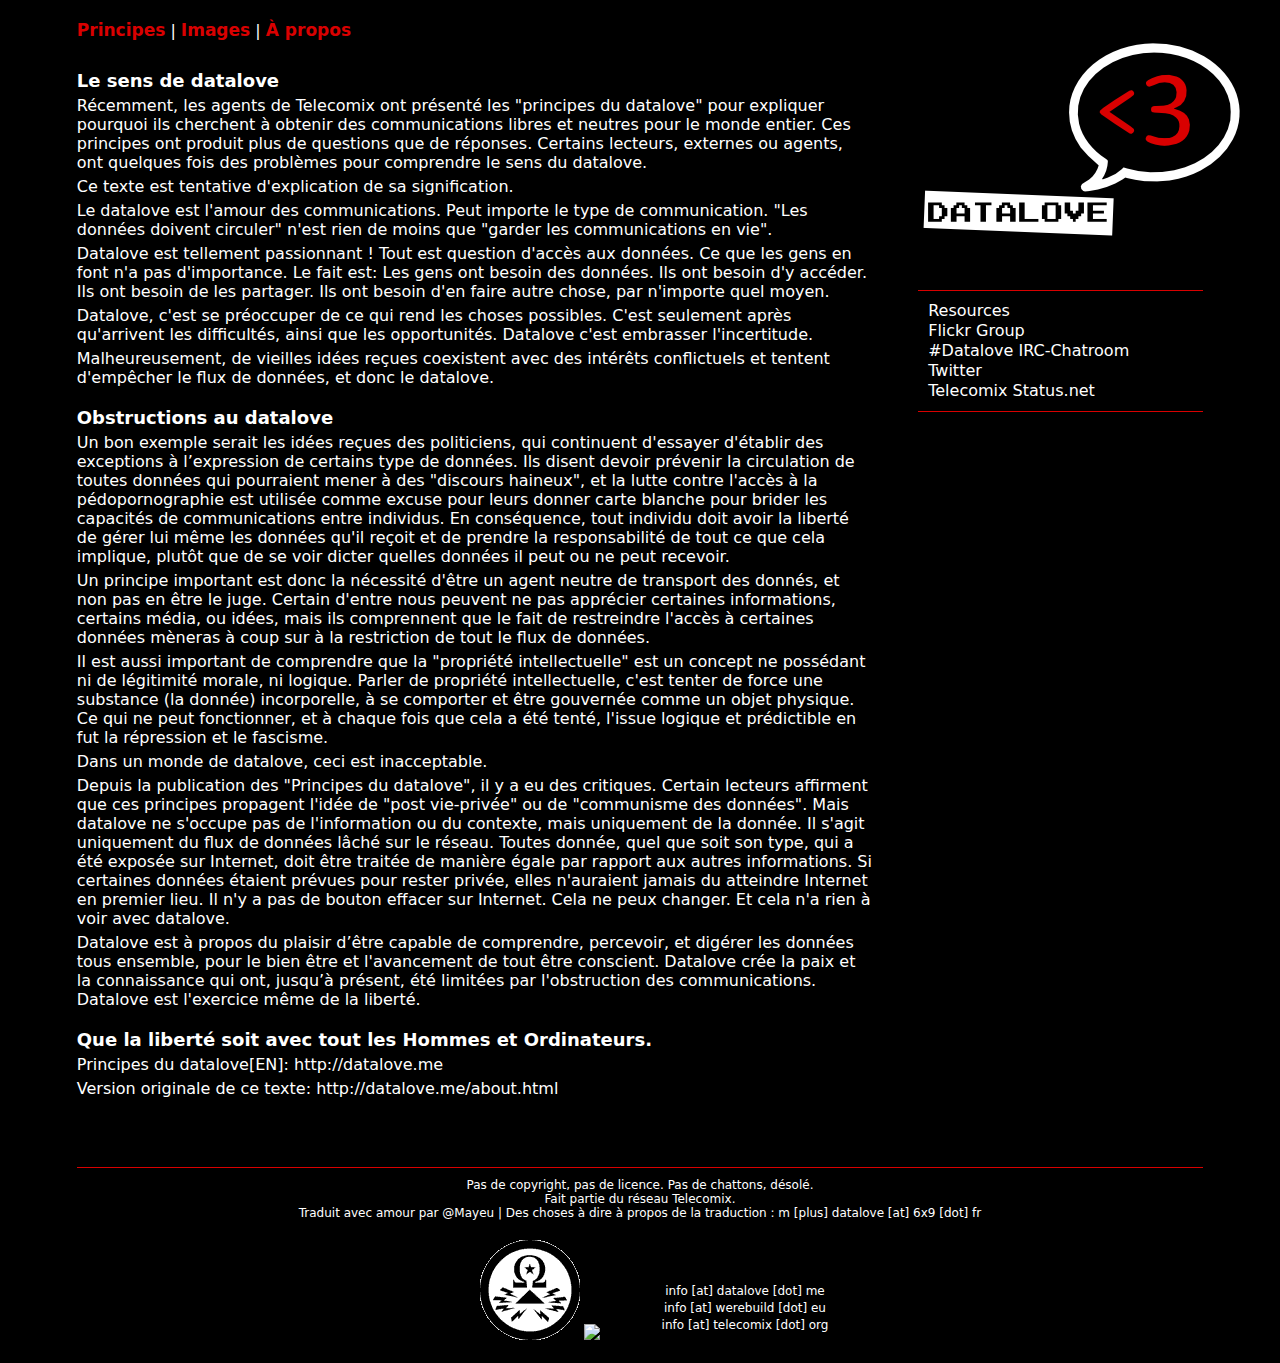
==== about.html @ 0579bdd1 "Initial commit (of old code)" ====
<!DOCTYPE html>
<html lang="fr">
   <head>
      <meta http-equiv="Content-Type" content="text/html; charset=UTF-8" />
      <link rel="stylesheet" type="text/css" media="screen" href="datalove.css" />
      <link rel="shortcut icon" type="image/x-icon" href="datalove-favicon.png">
      <title>~~~~=:) - datalove.fr - (:=~~~~</title>
   </script>
</head>
<body>
   <div class="menu">
      <a href="index.html">Principes</a> | <a href="images.html">Images</a> | <a href="about.html">À propos</a>
   </div>
   <div>
      <div id="sidebar">
         <ul>
            <li><a href="http://werebuild.eu/wiki/SummerofDatalove">Resources</a></li>
            <li><a href="http://www.flickr.com/groups/datalove/">Flickr Group</a></li>
            <li><a href="http://chat.werebuild.eu/?nick=heart..&channels=datalove&uio=d4">#Datalove IRC-Chatroom</a></li>
            <li><a href="https://twitter.com/datalovesummer">Twitter</a></li>
            <li><a href="http://status.telecomix.org/datalovesummer">Telecomix Status.net</a></li>
         </ul>
      </div>
      <div id="content">
         <p class="abouth">Le sens de datalove</p>

         <p class="about">Récemment, les agents de Telecomix ont présenté les "principes
         du datalove" pour expliquer pourquoi ils cherchent à obtenir des communications
         libres et neutres pour le monde entier. Ces principes ont produit plus de
         questions que de réponses. Certains lecteurs, externes ou agents, ont quelques
         fois des problèmes pour comprendre le sens du datalove.</p>

         <p class="about">Ce texte est tentative d'explication de sa signification.</p>

         <p class="about">Le datalove est l'amour des communications. Peut importe le
         type de communication. "Les données doivent circuler" n'est rien de moins que
         "garder les communications en vie".</p>

         <p class="about">Datalove est tellement passionnant ! Tout est question d'accès
         aux données. Ce que les gens en font n'a pas d'importance. Le fait est: Les
         gens ont besoin des données. Ils ont besoin d'y accéder. Ils ont besoin de les
         partager. Ils ont besoin d'en faire autre chose, par n'importe quel moyen.</p>

         <p class="about">Datalove, c'est se préoccuper de ce qui rend les choses
         possibles. C'est seulement après qu'arrivent les difficultés, ainsi que les
         opportunités. Datalove c'est embrasser l'incertitude.</p>

         <p class="about">Malheureusement, de vieilles idées reçues coexistent avec des
         intérêts conflictuels et tentent d'empêcher le flux de données, et donc le
         datalove.</p>

         <p class="abouth">Obstructions au datalove</p>

         <p class="about">Un bon exemple serait les idées reçues des politiciens, qui
         continuent d'essayer d'établir des exceptions à l’expression de certains type
         de données.  Ils disent devoir prévenir la circulation de toutes données qui
         pourraient mener à des "discours haineux", et la lutte contre l'accès à la
         pédopornographie est utilisée comme excuse pour leurs donner carte blanche pour
         brider les capacités de communications entre individus. En conséquence, tout
         individu doit avoir la liberté de gérer lui même les données qu'il reçoit et de
         prendre la responsabilité de tout ce que cela implique, plutôt que de se voir
         dicter quelles données il peut ou ne peut recevoir.</p>

         <p class="about">Un principe important est donc la nécessité d'être un agent
         neutre de transport des donnés, et non pas en être le juge. Certain d'entre
         nous peuvent ne pas apprécier certaines informations, certains média, ou idées,
         mais ils comprennent que le fait de restreindre l'accès à certaines données
         mèneras à coup sur à la restriction de tout le flux de données.</p>

         <p class="about">Il est aussi important de comprendre que la "propriété
         intellectuelle" est un concept ne possédant ni de légitimité morale, ni
         logique. Parler de propriété intellectuelle, c'est tenter de force une
         substance (la donnée) incorporelle, à se comporter et être gouvernée comme un
         objet physique. Ce qui ne peut fonctionner, et à chaque fois que cela a été
         tenté, l'issue logique et prédictible en fut la répression et le fascisme.</p>

         <p class="about">Dans un monde de datalove, ceci est inacceptable.</p>

         <p class="about">Depuis la publication des "Principes du datalove", il y a eu
         des critiques. Certain lecteurs affirment que ces principes propagent l'idée
         de "post vie-privée" ou de "communisme des données". Mais datalove ne s'occupe
         pas de l'information ou du contexte, mais uniquement de la donnée. Il s'agit
         uniquement du flux de données lâché sur le réseau. Toutes donnée, quel que soit
         son type, qui a été exposée sur Internet, doit être traitée de manière égale
         par rapport aux autres informations. Si certaines données étaient prévues pour
         rester privée, elles n'auraient jamais du atteindre Internet en premier lieu.
         Il n'y a pas de bouton effacer sur Internet. Cela ne peux changer. Et cela n'a
         rien à voir avec datalove.</p>

         <p class="about">Datalove est à propos du plaisir d’être capable de comprendre,
         percevoir, et digérer les données tous ensemble, pour le bien être et
         l'avancement de tout être conscient. Datalove crée la paix et la connaissance
         qui ont, jusqu’à présent, été limitées par l'obstruction des communications.
         Datalove est l'exercice même de la liberté.</p>

         <p class="abouth">Que la liberté soit avec tout les Hommes et Ordinateurs.</p>

         <p class="about">Principes du datalove[EN]: http://datalove.me</p>

         <p class="about">Version originale de ce texte: http://datalove.me/about.html</p>

      </div>
      <div class="footer">
         Pas de copyright, pas de licence. Pas de chattons, désolé.<br>
         Fait partie du réseau Telecomix.<br />
         Traduit avec amour par @Mayeu <a class="FlattrButton" style="display:none;" rev="flattr;button:compact;" href="http://datalove.fr"></a> | Des choses à dire à propos de la traduction : <span>m [plus] datalove [at] 6x9 [dot] fr</span>
         <div class="footerrow">
            <a href="http://www.telecomix.org"><img src="telecomix.gif" border="0"  align="bottom" align="left" /></a>
            <a href="http://www.kopimi.com"><img src="http://www.kopimi.com/kopimi/k/mkopimi_gay.gif" border="0"  align="bottom" align="left" /></a>
            <div class="mails"><span>info [at] datalove [dot] me<br />
                  info [at] werebuild [dot] eu<br />
                  info [at] telecomix [dot] org</span></div>
         </div>
      </div>
   </div>

   <script type="text/javascript">
      /* <![CDATA[ */
   (function() {
    var s = document.createElement('script'), t = document.getElementsByTagName('script')[0];
    s.type = 'text/javascript';
    s.async = true;
    s.src = 'http://api.flattr.com/js/0.6/load.js?mode=auto';
    t.parentNode.insertBefore(s, t);
    })();
/* ]]> */</script>

</body>
</html>
---- datalove.css ----
html, body, div, span, applet, object, iframe,
h1, h2, h3, h4, h5, h6, p, blockquote, pre,
a, abbr, acronym, address, big, cite, code,
del, dfn, em, font, img, ins, kbd, q, s, samp,
small, strike, strong, sub, sup, tt, var,
b, u, i, center,
dl, dt, dd, ol, ul, li,
fieldset, form, label, legend,
table, caption, tbody, tfoot, thead, tr, th, td {
	margin: 0;
	padding: 0;
	border: 0;
	outline: 0;
	font-size: 100%;
	vertical-align: baseline;
	background: transparent;
}

body {
	font-size:14px/20px;
	font-family: "Lucida Sans", "DejaVu Sans", "Bitstream Vera Sans", "Liberation Sans", Verdana, "Verdana Ref", sans-serif;
	color:#fff;
	background-color:#000;
	margin:20px 6%;
	background-image:url('datalove-bg.png');
	background-repeat:no-repeat;
	background-position:top right;
}

a {
	color:#d90000;
	text-decoration:none;
}

a:hover {
	border-bottom:1px dotted white;
}

.header {
	margin:auto;
	margin-bottom:30px;
}

h1 {
	font-size:28px;
	text-align:center;
	font-weight:bold;
	margin:0 20%;
	margin-bottom:30px;
}

#content {
	margin-right:330px;
	padding-bottom:4em;
    min-height:450px;
}

#sidebar {
	float:right;
	width:265px;
	margin-top:220px;
	border-top:1px solid #d90000;
	border-bottom:1px solid #d90000;
	padding:10px;
}

#sidebar a {
	color:#FFFFFF;
}

#sidebar ul {
	list-style-type:none;
	line-height:20px;
}

.datalove {
	font-size:19px;
	margin-bottom:6em;
}

.datalove p {
	padding-bottom:4px;
	border-left:1px solid #d90000;
	padding-left: 10px;
}

.love {
	font-size:25px;
	font-weight:bold;
	color:#d90000;
}

ol {
	margin-left:50px;
}

hr {
	background-color:#d90000;
	height:2px;
	border: 0;
}

.footer {
	font-size:12px;
	text-align:center;
	border-top:1px solid #d90000;
	padding-top:10px;
}

.loveimages {
	text-align:center;
	margin-top:4em;
	margin-bottom:25px;
	padding-bottom:20px;
}

.loveimages img {
	margin-bottom:15px;
}

.footerrow {
	padding-top:20px;
	margin:auto;
	font-size:12px;
	width:410px;
}

.mails {
	margin-top:43px;
	width:200px;
	float:right;
	vertical-align:bottom;
	line-height:17px;
}

.about {
	margin-bottom:5px;
}

.abouth {
	padding-bottom:5px;
	margin-top:20px;
	font-weight:bold;
	font-size:18px;
}

.menu {
	margin-bottom:30px;
}

.menu a {
	font-weight:bold;
	font-size:17px;
}
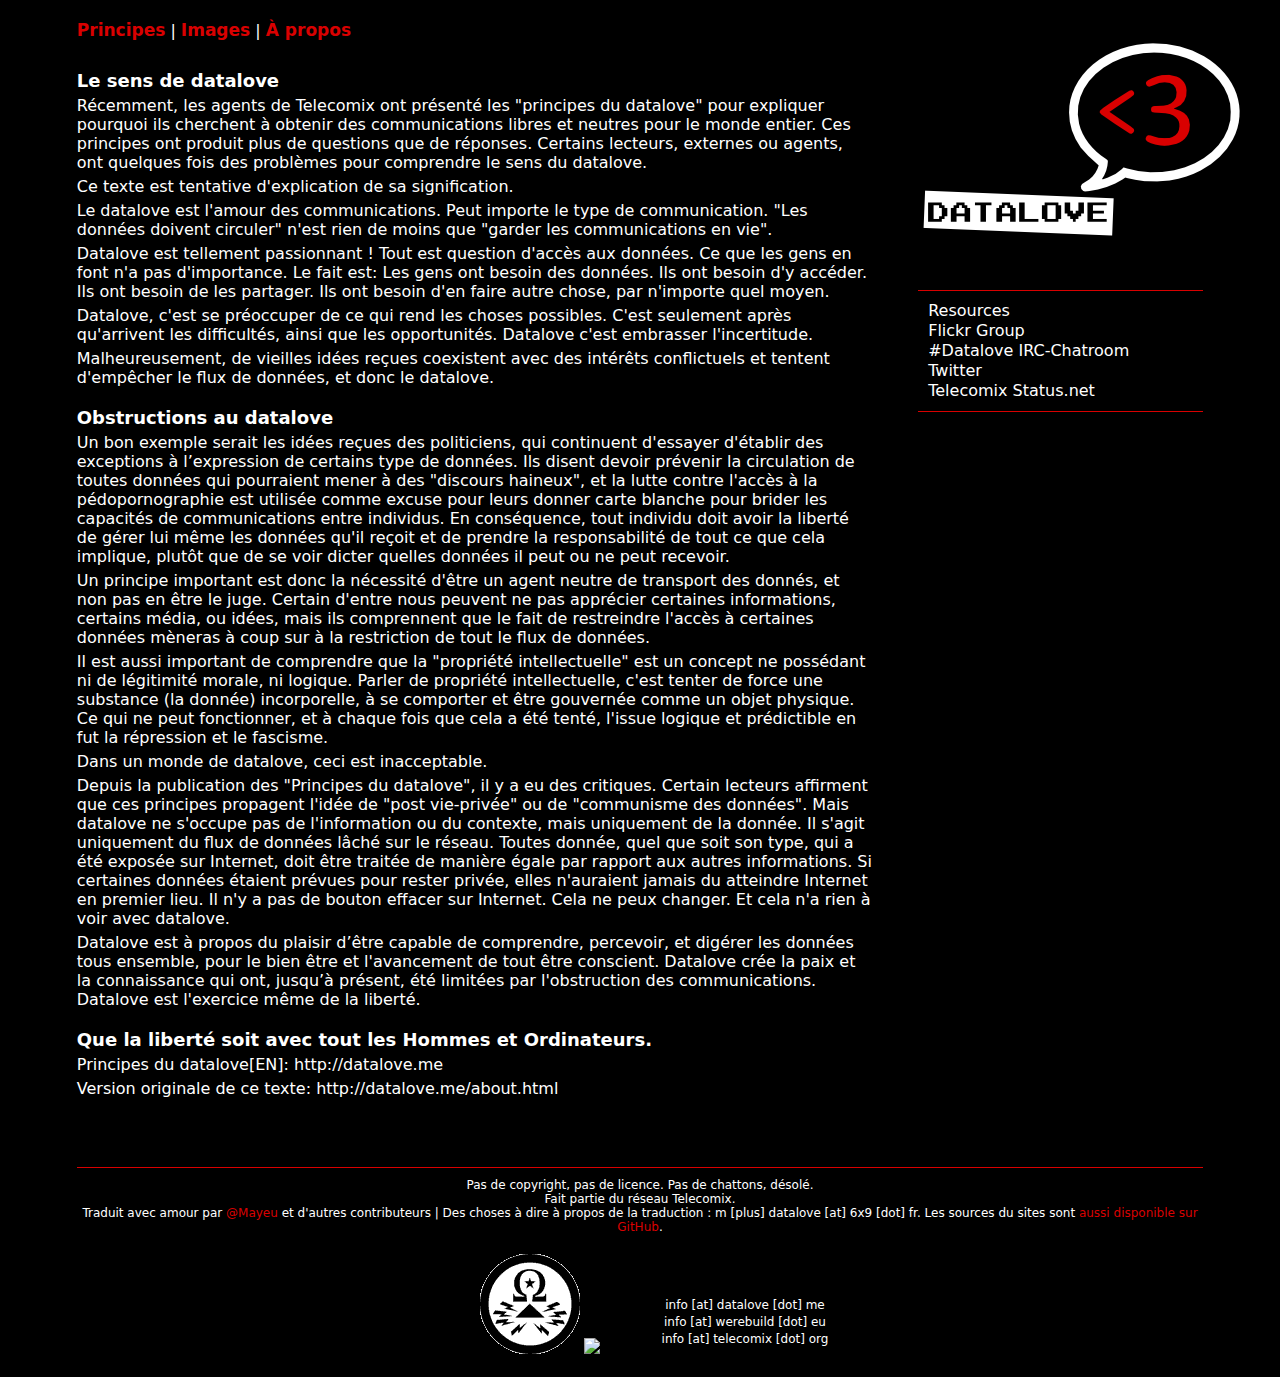
==== commit 2ef6a4d5: "Mise-à-jour du footer" ====
--- a/about.html
+++ b/about.html
@@ -100,31 +100,20 @@
          <p class="about">Version originale de ce texte: http://datalove.me/about.html</p>
 
       </div>
-      <div class="footer">
-         Pas de copyright, pas de licence. Pas de chattons, désolé.<br>
-         Fait partie du réseau Telecomix.<br />
-         Traduit avec amour par @Mayeu <a class="FlattrButton" style="display:none;" rev="flattr;button:compact;" href="http://datalove.fr"></a> | Des choses à dire à propos de la traduction : <span>m [plus] datalove [at] 6x9 [dot] fr</span>
-         <div class="footerrow">
-            <a href="http://www.telecomix.org"><img src="telecomix.gif" border="0"  align="bottom" align="left" /></a>
-            <a href="http://www.kopimi.com"><img src="http://www.kopimi.com/kopimi/k/mkopimi_gay.gif" border="0"  align="bottom" align="left" /></a>
-            <div class="mails"><span>info [at] datalove [dot] me<br />
-                  info [at] werebuild [dot] eu<br />
-                  info [at] telecomix [dot] org</span></div>
+         <div class="footer">
+            Pas de copyright, pas de licence. Pas de chattons, désolé.<br />
+            Fait partie du réseau Telecomix.<br />
+            Traduit avec amour par <a href="https://mayeu.me">@Mayeu</a> et d'autres contributeurs | Des choses à dire à propos de la traduction : <span>m [plus] datalove [at] 6x9 [dot] fr</span>.
+            Les sources du sites sont <a href="https://github.com/Mayeu/datalove.fr">aussi disponible sur GitHub</a>.
+            <div class="footerrow">
+               <a href="http://www.telecomix.org"><img src="telecomix.gif" border="0"  align="bottom" align="left" /></a>
+               <a href="http://www.kopimi.com"><img src="http://www.kopimi.com/kopimi/k/mkopimi_gay.gif" border="0"  align="bottom" align="left" /></a>
+               <div class="mails"><span>info [at] datalove [dot] me<br />
+                     info [at] werebuild [dot] eu<br />
+                     info [at] telecomix [dot] org</span></div>
+            </div>
          </div>
-      </div>
    </div>
-
-   <script type="text/javascript">
-      /* <![CDATA[ */
-   (function() {
-    var s = document.createElement('script'), t = document.getElementsByTagName('script')[0];
-    s.type = 'text/javascript';
-    s.async = true;
-    s.src = 'http://api.flattr.com/js/0.6/load.js?mode=auto';
-    t.parentNode.insertBefore(s, t);
-    })();
-/* ]]> */</script>
-
 </body>
 </html>
 
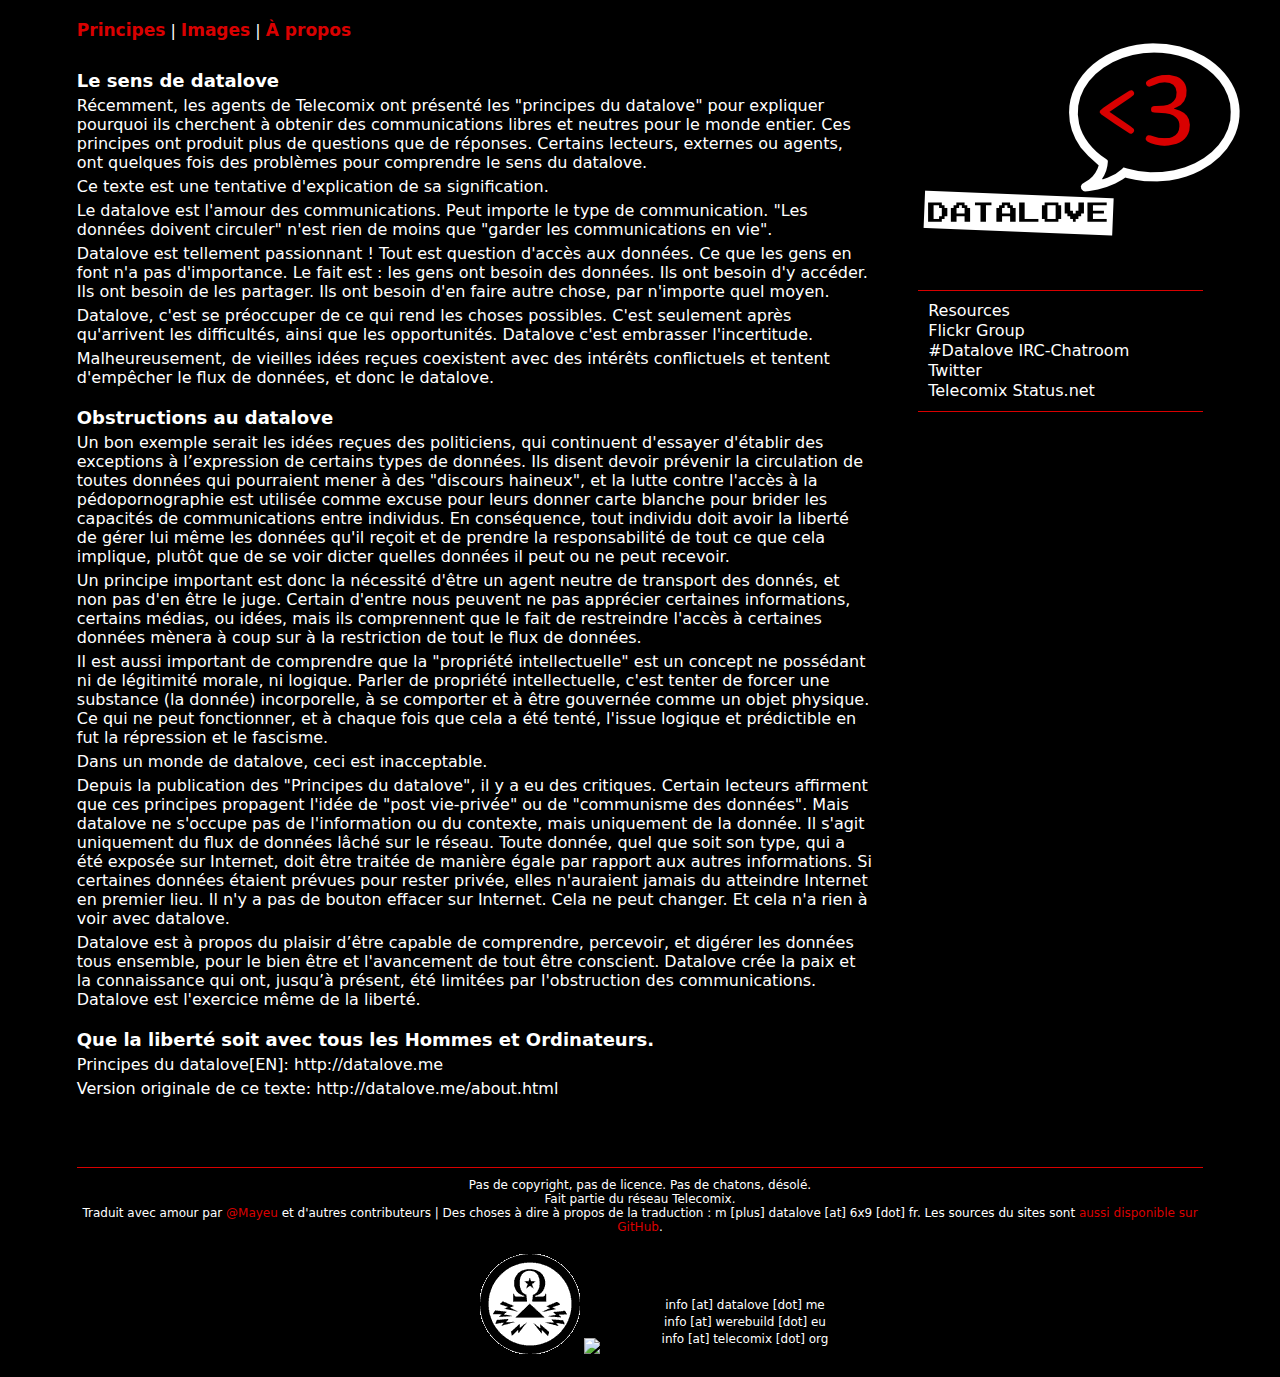
==== commit 7abfacc2: "Correction de quelques fautes" ====
--- a/about.html
+++ b/about.html
@@ -5,6 +5,7 @@
       <link rel="stylesheet" type="text/css" media="screen" href="datalove.css" />
       <link rel="shortcut icon" type="image/x-icon" href="datalove-favicon.png">
       <title>~~~~=:) - datalove.fr - (:=~~~~</title>
+      <meta name="flattr:id" content="vlog7n">
    </script>
 </head>
 <body>
@@ -30,14 +31,15 @@
          questions que de réponses. Certains lecteurs, externes ou agents, ont quelques
          fois des problèmes pour comprendre le sens du datalove.</p>
 
-         <p class="about">Ce texte est tentative d'explication de sa signification.</p>
+         <p class="about">Ce texte est une tentative d'explication de sa signification.
+         </p>
 
          <p class="about">Le datalove est l'amour des communications. Peut importe le
          type de communication. "Les données doivent circuler" n'est rien de moins que
          "garder les communications en vie".</p>
 
          <p class="about">Datalove est tellement passionnant ! Tout est question d'accès
-         aux données. Ce que les gens en font n'a pas d'importance. Le fait est: Les
+         aux données. Ce que les gens en font n'a pas d'importance. Le fait est : les
          gens ont besoin des données. Ils ont besoin d'y accéder. Ils ont besoin de les
          partager. Ils ont besoin d'en faire autre chose, par n'importe quel moyen.</p>
 
@@ -52,7 +54,7 @@
          <p class="abouth">Obstructions au datalove</p>
 
          <p class="about">Un bon exemple serait les idées reçues des politiciens, qui
-         continuent d'essayer d'établir des exceptions à l’expression de certains type
+         continuent d'essayer d'établir des exceptions à l’expression de certains types
          de données.  Ils disent devoir prévenir la circulation de toutes données qui
          pourraient mener à des "discours haineux", et la lutte contre l'accès à la
          pédopornographie est utilisée comme excuse pour leurs donner carte blanche pour
@@ -62,15 +64,15 @@
          dicter quelles données il peut ou ne peut recevoir.</p>
 
          <p class="about">Un principe important est donc la nécessité d'être un agent
-         neutre de transport des donnés, et non pas en être le juge. Certain d'entre
-         nous peuvent ne pas apprécier certaines informations, certains média, ou idées,
+         neutre de transport des donnés, et non pas d'en être le juge. Certain d'entre
+         nous peuvent ne pas apprécier certaines informations, certains médias, ou idées,
          mais ils comprennent que le fait de restreindre l'accès à certaines données
-         mèneras à coup sur à la restriction de tout le flux de données.</p>
+         mènera à coup sur à la restriction de tout le flux de données.</p>
 
          <p class="about">Il est aussi important de comprendre que la "propriété
          intellectuelle" est un concept ne possédant ni de légitimité morale, ni
-         logique. Parler de propriété intellectuelle, c'est tenter de force une
-         substance (la donnée) incorporelle, à se comporter et être gouvernée comme un
+         logique. Parler de propriété intellectuelle, c'est tenter de forcer une
+         substance (la donnée) incorporelle, à se comporter et à être gouvernée comme un
          objet physique. Ce qui ne peut fonctionner, et à chaque fois que cela a été
          tenté, l'issue logique et prédictible en fut la répression et le fascisme.</p>
 
@@ -80,11 +82,11 @@
          des critiques. Certain lecteurs affirment que ces principes propagent l'idée
          de "post vie-privée" ou de "communisme des données". Mais datalove ne s'occupe
          pas de l'information ou du contexte, mais uniquement de la donnée. Il s'agit
-         uniquement du flux de données lâché sur le réseau. Toutes donnée, quel que soit
+         uniquement du flux de données lâché sur le réseau. Toute donnée, quel que soit
          son type, qui a été exposée sur Internet, doit être traitée de manière égale
          par rapport aux autres informations. Si certaines données étaient prévues pour
          rester privée, elles n'auraient jamais du atteindre Internet en premier lieu.
-         Il n'y a pas de bouton effacer sur Internet. Cela ne peux changer. Et cela n'a
+         Il n'y a pas de bouton effacer sur Internet. Cela ne peut changer. Et cela n'a
          rien à voir avec datalove.</p>
 
          <p class="about">Datalove est à propos du plaisir d’être capable de comprendre,
@@ -93,7 +95,7 @@
          qui ont, jusqu’à présent, été limitées par l'obstruction des communications.
          Datalove est l'exercice même de la liberté.</p>
 
-         <p class="abouth">Que la liberté soit avec tout les Hommes et Ordinateurs.</p>
+         <p class="abouth">Que la liberté soit avec tous les Hommes et Ordinateurs.</p>
 
          <p class="about">Principes du datalove[EN]: http://datalove.me</p>
 
@@ -101,7 +103,7 @@
 
       </div>
          <div class="footer">
-            Pas de copyright, pas de licence. Pas de chattons, désolé.<br />
+            Pas de copyright, pas de licence. Pas de chatons, désolé.<br />
             Fait partie du réseau Telecomix.<br />
             Traduit avec amour par <a href="https://mayeu.me">@Mayeu</a> et d'autres contributeurs | Des choses à dire à propos de la traduction : <span>m [plus] datalove [at] 6x9 [dot] fr</span>.
             Les sources du sites sont <a href="https://github.com/Mayeu/datalove.fr">aussi disponible sur GitHub</a>.
